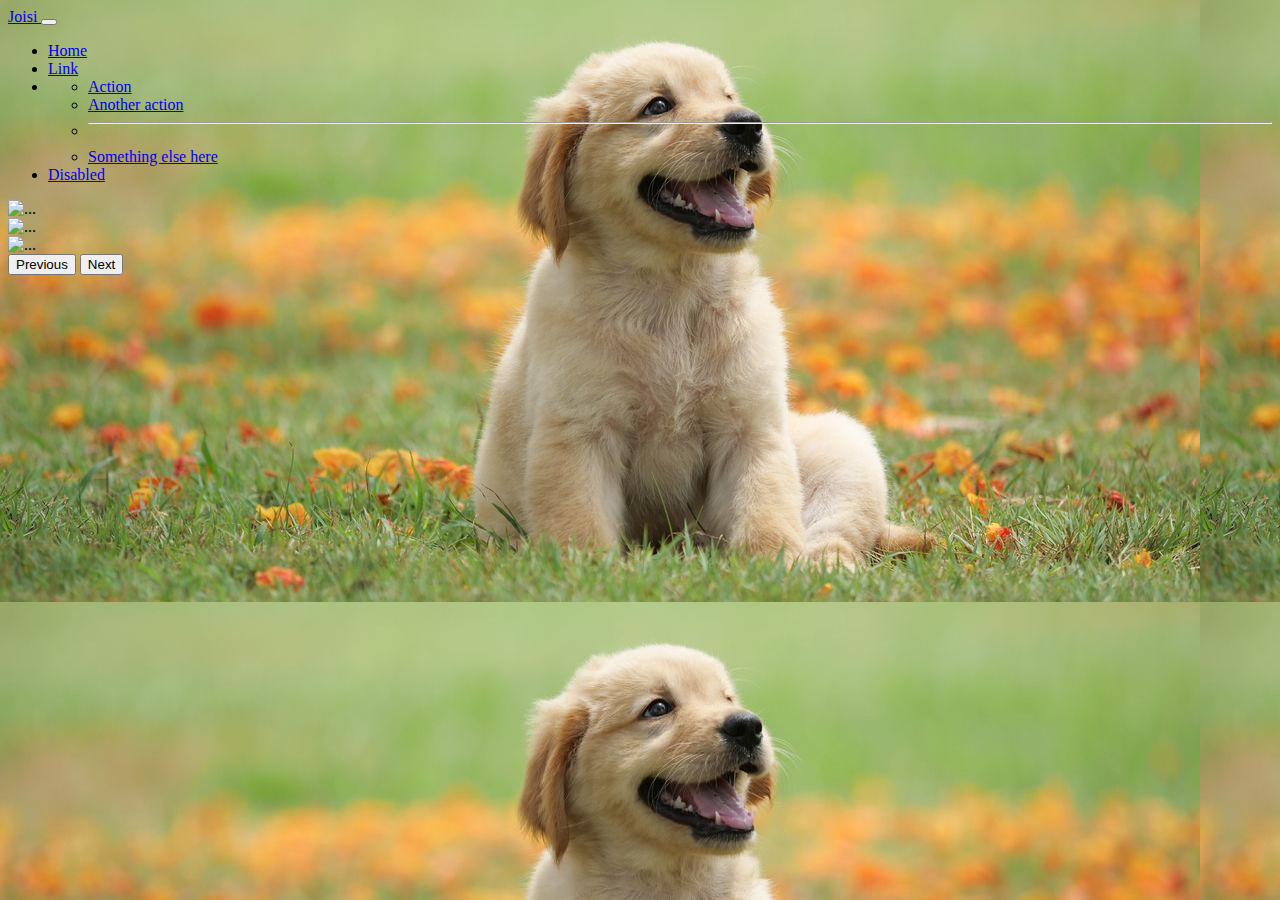
==== index.html @ afbc5b95 "cambio 2" ====
<!DOCTYPE html>
<html>
<head>
    <meta charset='utf-8'>
    <meta http-equiv='X-UA-Compatible' content='IE=edge'>
    <title>
        CUR Sitio Web
    </title>
    <link rel='stylesheet' type='text/css' media='screen' href='Css/style.css'>
    <link href="https://cdn.jsdelivr.net/npm/bootstrap@5.0.0-beta2/dist/css/bootstrap.min.css" rel="stylesheet" integrity="sha384-BmbxuPwQa2lc/FVzBcNJ7UAyJxM6wuqIj61tLrc4wSX0szH/Ev+nYRRuWlolflfl" crossorigin="anonymous">
    <script src="https://cdn.jsdelivr.net/npm/bootstrap@5.0.0-beta2/dist/js/bootstrap.bundle.min.js" integrity="sha384-b5kHyXgcpbZJO/tY9Ul7kGkf1S0CWuKcCD38l8YkeH8z8QjE0GmW1gYU5S9FOnJ0" crossorigin="anonymous"></script>
    <script src="https://cdn.jsdelivr.net/npm/@popperjs/core@2.6.0/dist/umd/popper.min.js" integrity="sha384-KsvD1yqQ1/1+IA7gi3P0tyJcT3vR+NdBTt13hSJ2lnve8agRGXTTyNaBYmCR/Nwi" crossorigin="anonymous"></script>
    <script src="https://cdn.jsdelivr.net/npm/bootstrap@5.0.0-beta2/dist/js/bootstrap.min.js" integrity="sha384-nsg8ua9HAw1y0W1btsyWgBklPnCUAFLuTMS2G72MMONqmOymq585AcH49TLBQObG" crossorigin="anonymous"></script>

</head>
<body>
    <nav class="navbar navbar-expand-lg navbar-light bg-light">
        <div class="container-fluid">
          <a class="navbar-brand" href="#">
              Joisi
          </a>
          <button class="navbar-toggler" type="button" data-bs-toggle="collapse" data-bs-target="#navbarSupportedContent" aria-controls="navbarSupportedContent" aria-expanded="false" aria-label="Toggle navigation">
            <span class="navbar-toggler-icon"></span>
          </button>
          <div class="collapse navbar-collapse" id="navbarSupportedContent">
            <ul class="navbar-nav me-auto mb-2 mb-lg-0">
              <li class="nav-item">
                <a class="nav-link active" aria-current="page" href="#">
                    Home
                </a>
              </li>
              <li class="nav-item">
                <a class="nav-link" href="#">Link</a>
              </li>
              <li class="nav-item dropdown">
                
                <ul class="dropdown-menu" aria-labelledby="navbarDropdown">
                  <li><a class="dropdown-item" href="#">Action</a></li>
                  <li><a class="dropdown-item" href="#">Another action</a></li>
                  <li><hr class="dropdown-divider"></li>
                  <li><a class="dropdown-item" href="#">Something else here</a></li>
                </ul>
              </li>
              <li class="nav-item">
                <a class="nav-link disabled" href="#" tabindex="-1" aria-disabled="true">Disabled</a>
              </li>
            </ul>
            
          </div>
        </div>
      </nav>

      <!-- colocamos el carrusell-->
      <div id="carouselExampleControls" class="carousel slide" data-bs-ride="carousel">
        <div class="carousel-inner">
          <div class="carousel-item active">
            <img src="img/Caballo.jpg" class="d-block w-100" alt="...">
          </div>
          <div class="carousel-item">
            <img src="..." class="d-block w-100" alt="...">
          </div>
          <div class="carousel-item">
            <img src="..." class="d-block w-100" alt="...">
          </div>
        </div>
        <button class="carousel-control-prev" type="button" data-bs-target="#carouselExampleControls"  data-bs-slide="prev">
          <span class="carousel-control-prev-icon" aria-hidden="true"></span>
          <span class="visually-hidden">Previous</span>
        </button>
        <button class="carousel-control-next" type="button" data-bs-target="#carouselExampleControls"  data-bs-slide="next">
          <span class="carousel-control-next-icon" aria-hidden="true"></span>
          <span class="visually-hidden">Next</span>
        </button>
      </div>
</body>
</html>
---- Css/style.css ----
body{
   /* background-color: pink;*/
   background-image: url(../img/dog.jpg);
}
p{ 
    font-family: 'Segoe UI', Tahoma, Geneva, Verdana, sans-serif;
    color: rgb(59, 196, 128);
}
h1{
    font-size: xx-large;
}
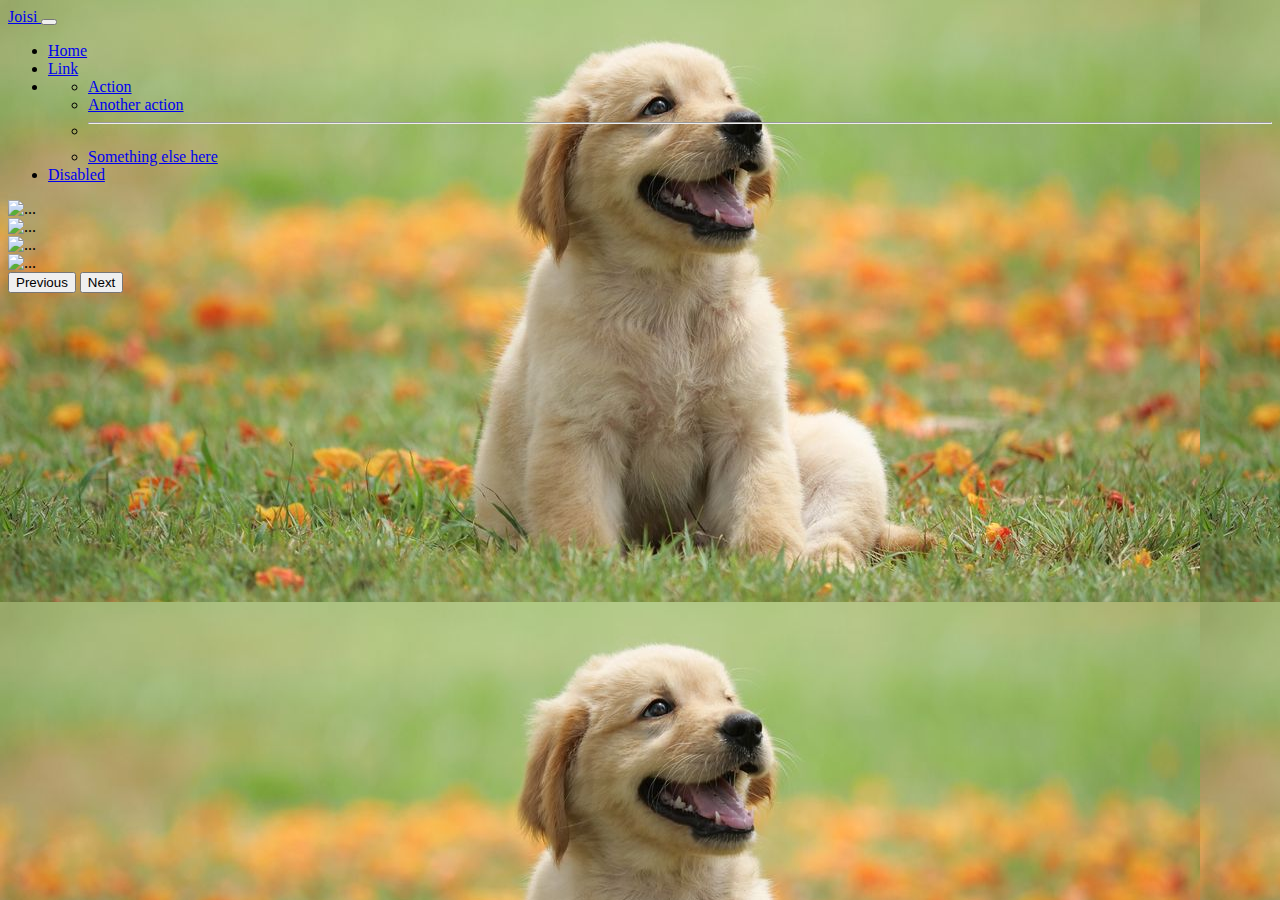
==== commit 10ab72ac: "Cambio imagen" ====
--- a/index.html
+++ b/index.html
@@ -3,7 +3,7 @@
 <head>
     <meta charset='utf-8'>
     <meta http-equiv='X-UA-Compatible' content='IE=edge'>
-    <title>
+    <title>SS
         CUR Sitio Web
     </title>
     <link rel='stylesheet' type='text/css' media='screen' href='Css/style.css'>
@@ -56,6 +56,9 @@
           <div class="carousel-item active">
             <img src="img/Caballo.jpg" class="d-block w-100" alt="...">
           </div>
+          <div class="carousel-item active">
+            <img src="img/C:\Users\user\Pictures\Fondos de Escritorio\90-903617_4k-ultra-hd-minecraft-4k" class="d-block w-100" alt="...">
+          </div>
           <div class="carousel-item">
             <img src="..." class="d-block w-100" alt="...">
           </div>
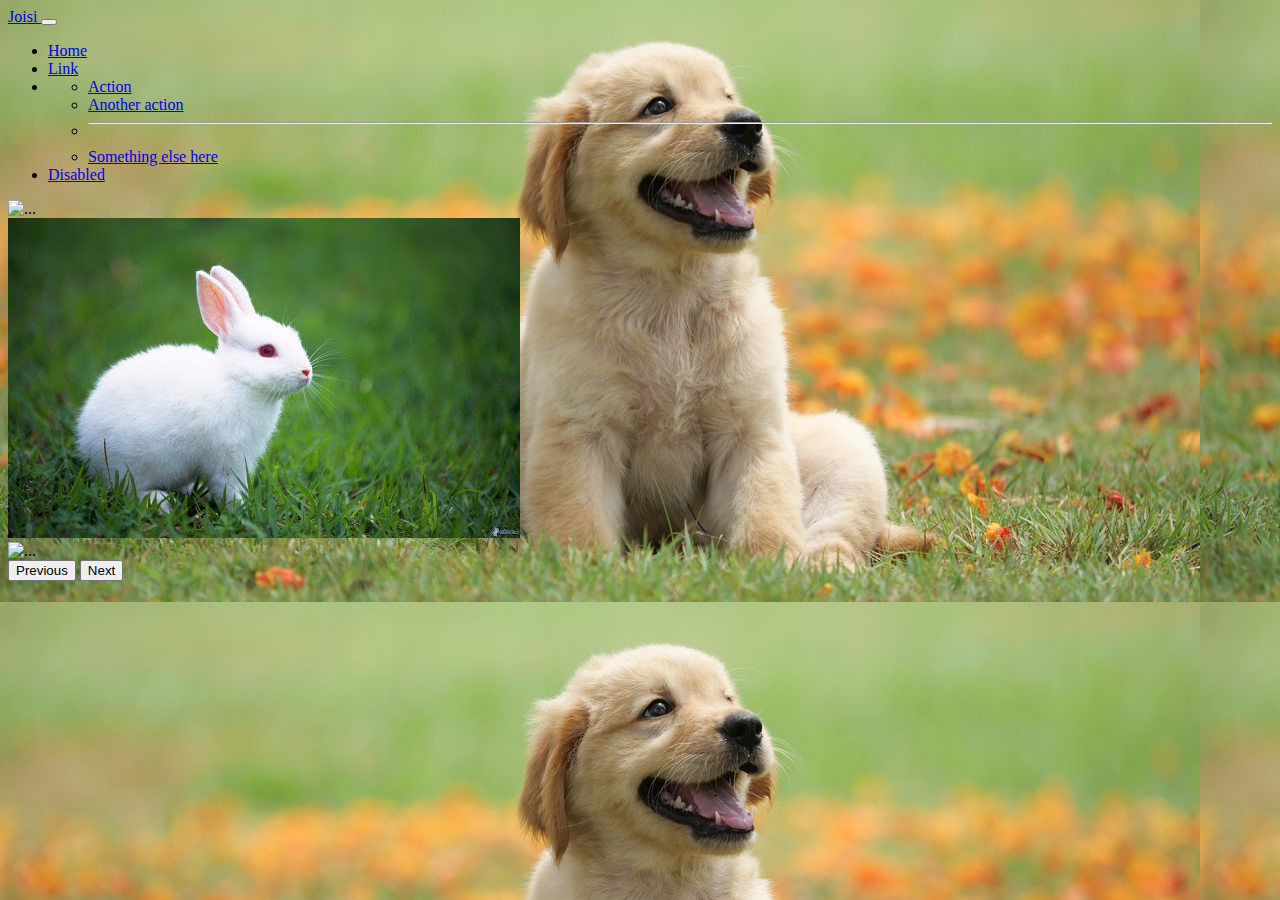
==== commit 1e9f35b8: "cambio" ====
--- a/index.html
+++ b/index.html
@@ -3,7 +3,7 @@
 <head>
     <meta charset='utf-8'>
     <meta http-equiv='X-UA-Compatible' content='IE=edge'>
-    <title>SS
+    <title>
         CUR Sitio Web
     </title>
     <link rel='stylesheet' type='text/css' media='screen' href='Css/style.css'>
@@ -56,11 +56,8 @@
           <div class="carousel-item active">
             <img src="img/Caballo.jpg" class="d-block w-100" alt="...">
           </div>
-          <div class="carousel-item active">
-            <img src="img/C:\Users\user\Pictures\Fondos de Escritorio\90-903617_4k-ultra-hd-minecraft-4k" class="d-block w-100" alt="...">
-          </div>
           <div class="carousel-item">
-            <img src="..." class="d-block w-100" alt="...">
+            <img src="img/conejo.jpg" class="d-block w-100" alt="...">
           </div>
           <div class="carousel-item">
             <img src="..." class="d-block w-100" alt="...">
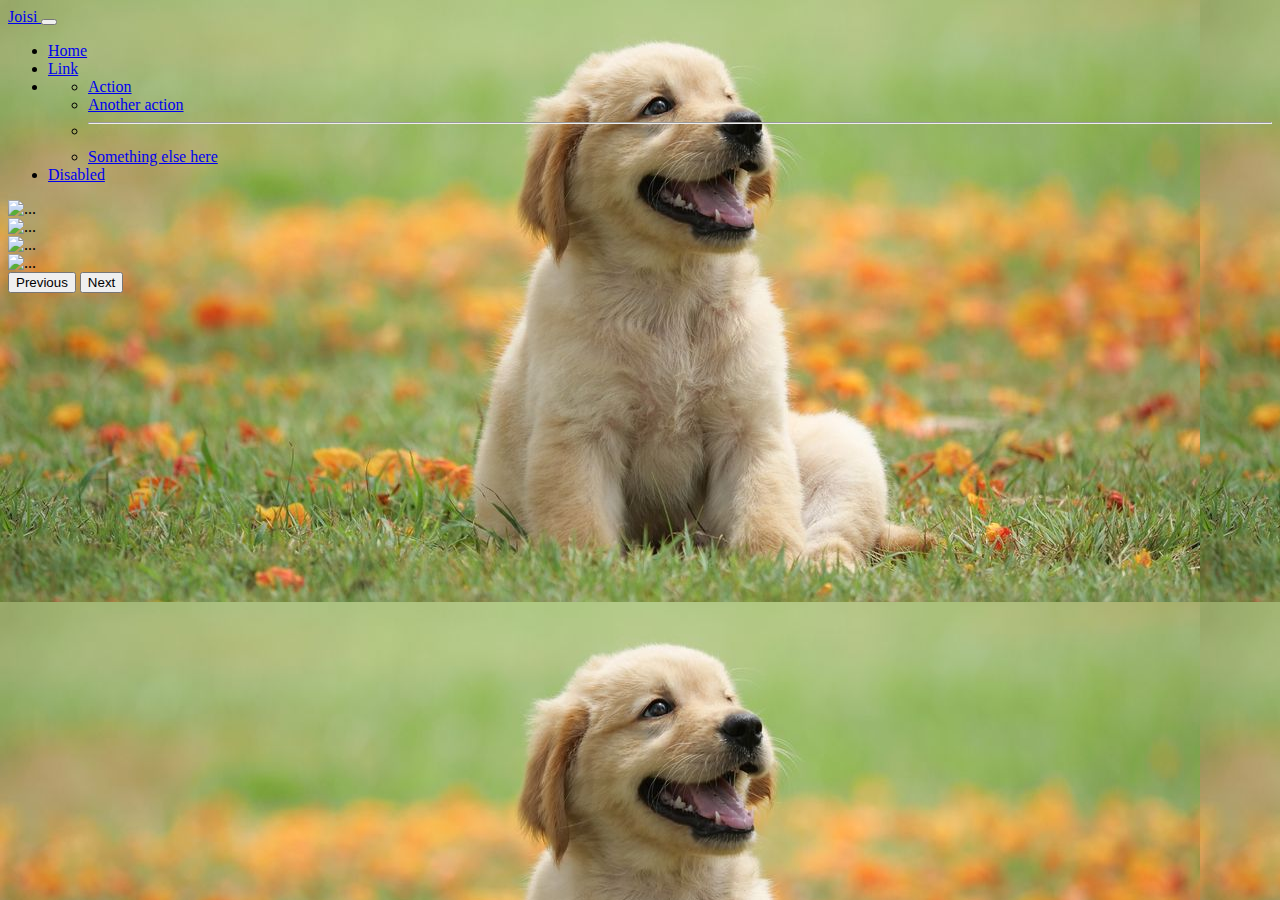
==== commit 310ca07f: "MicambioImg" ====
--- a/index.html
+++ b/index.html
@@ -3,7 +3,7 @@
 <head>
     <meta charset='utf-8'>
     <meta http-equiv='X-UA-Compatible' content='IE=edge'>
-    <title>
+    <title>SS
         CUR Sitio Web
     </title>
     <link rel='stylesheet' type='text/css' media='screen' href='Css/style.css'>
@@ -56,8 +56,11 @@
           <div class="carousel-item active">
             <img src="img/Caballo.jpg" class="d-block w-100" alt="...">
           </div>
+          <div class="carousel-item active">
+            <img src="C:\Users\user\Pictures\Fondos de Escritorio\90-903617_4k-ultra-hd-minecraft-4k" class="d-block w-100" alt="...">
+          </div>
           <div class="carousel-item">
-            <img src="img/conejo.jpg" class="d-block w-100" alt="...">
+            <img src="..." class="d-block w-100" alt="...">
           </div>
           <div class="carousel-item">
             <img src="..." class="d-block w-100" alt="...">
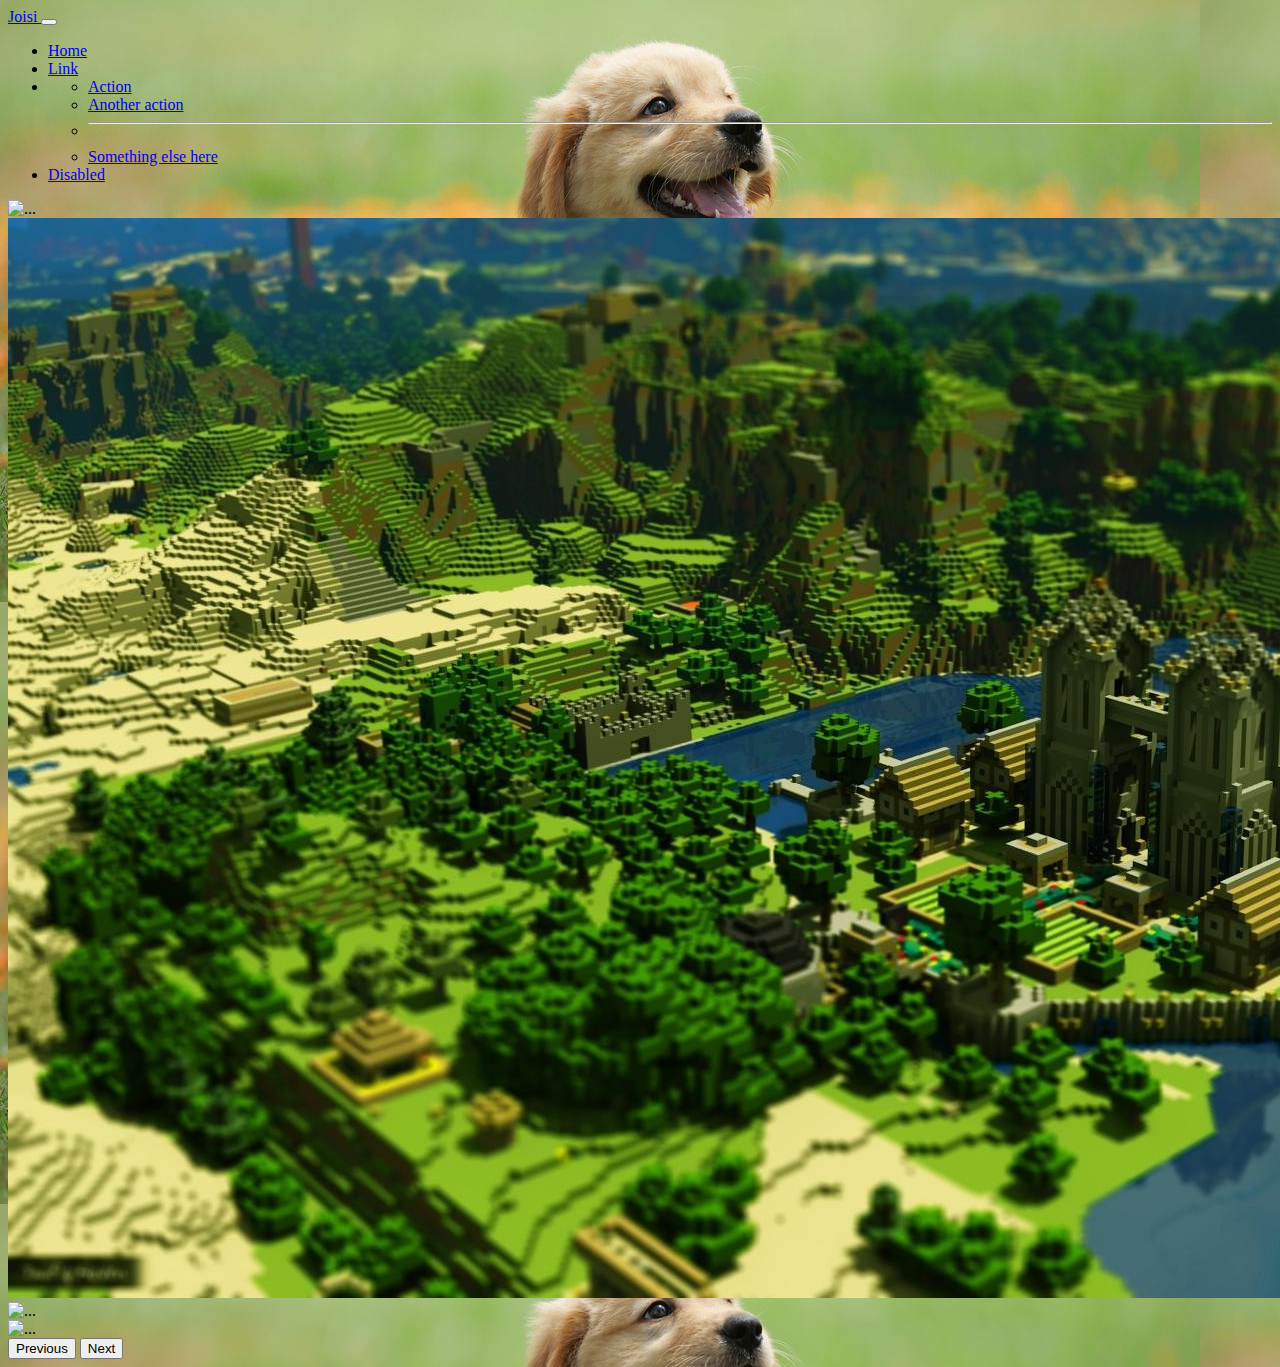
==== commit 9f629905: "Cambio por parte de joel" ====
--- a/index.html
+++ b/index.html
@@ -57,7 +57,7 @@
             <img src="img/Caballo.jpg" class="d-block w-100" alt="...">
           </div>
           <div class="carousel-item active">
-            <img src="C:\Users\user\Pictures\Fondos de Escritorio\90-903617_4k-ultra-hd-minecraft-4k" class="d-block w-100" alt="...">
+            <img src="img/90-903617_4k-ultra-hd-minecraft-4k.jpg" class="d-block w-100" alt="...">
           </div>
           <div class="carousel-item">
             <img src="..." class="d-block w-100" alt="...">
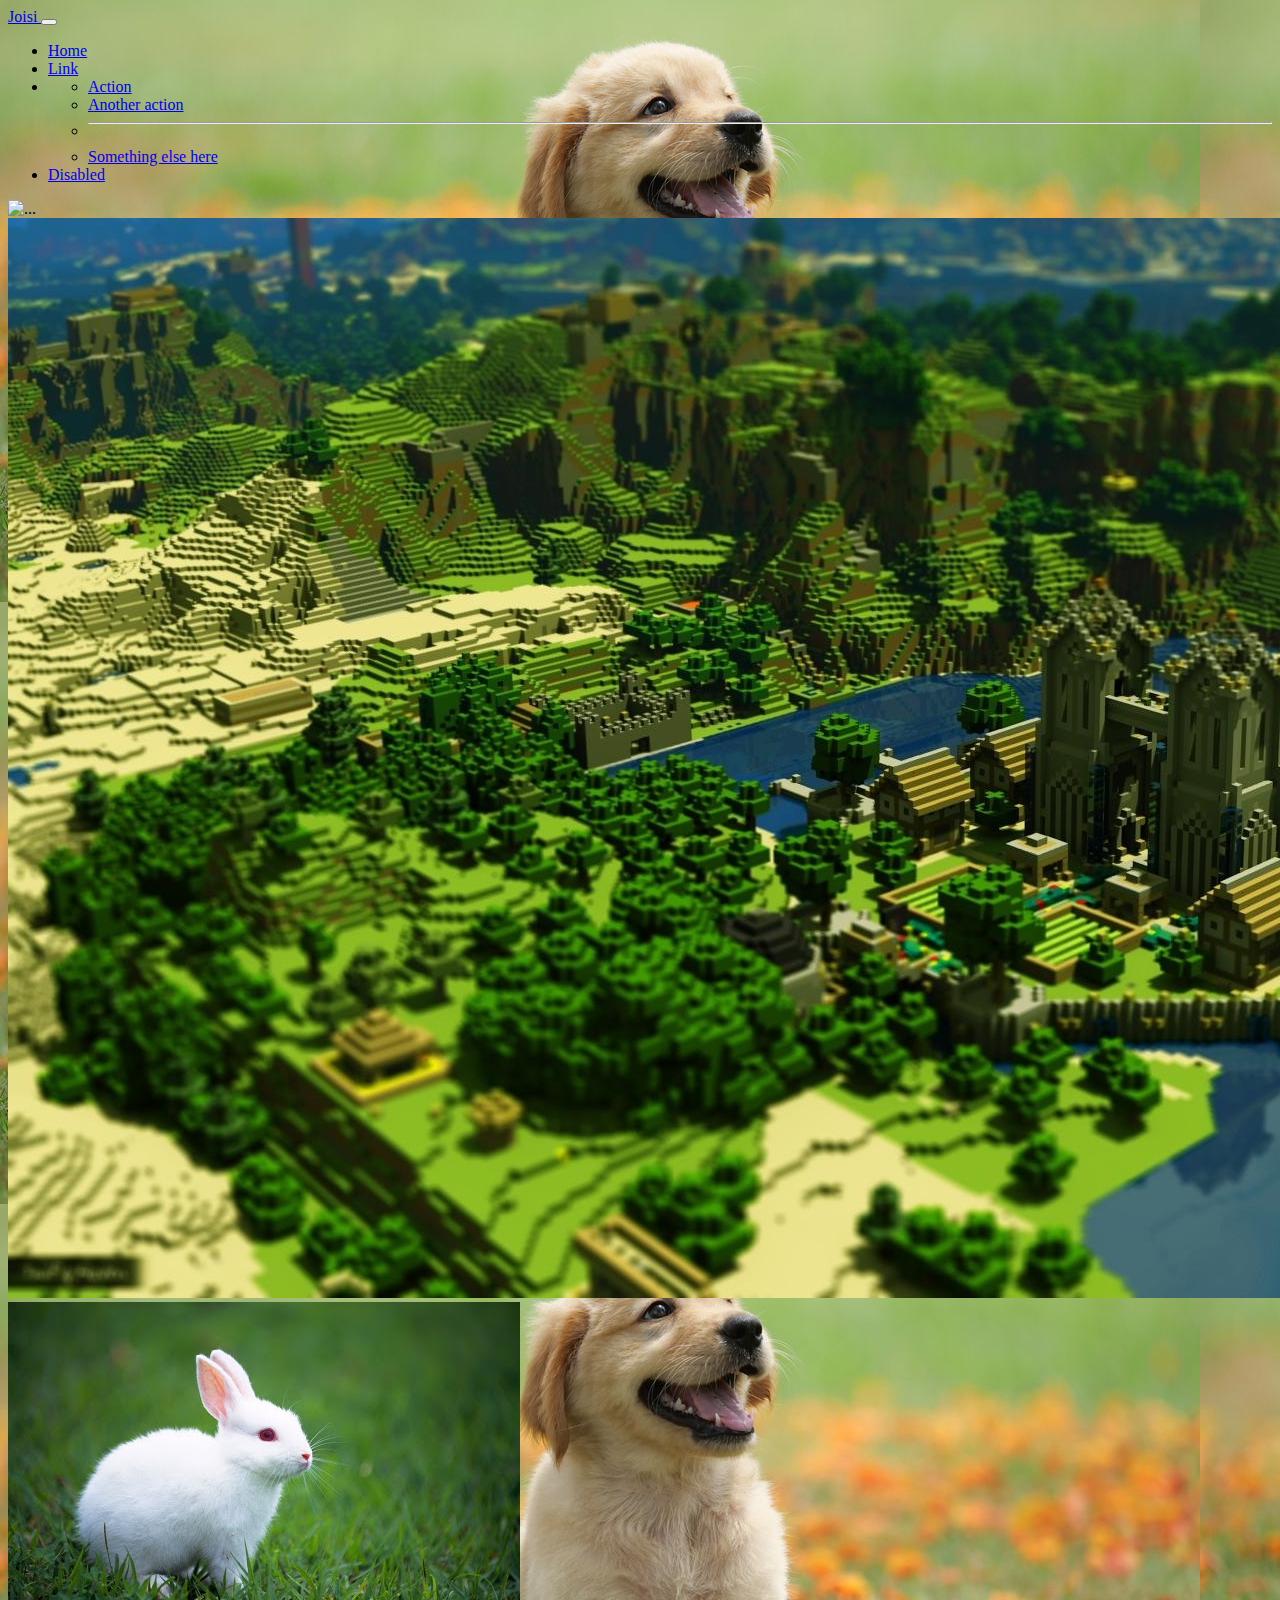
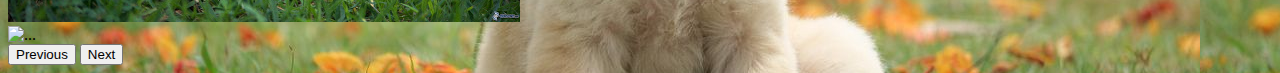
==== commit 4e1d94a2: "Merge branch 'main' of https://github.com/winsignares/CURWEB" ====
--- a/index.html
+++ b/index.html
@@ -60,7 +60,7 @@
             <img src="img/90-903617_4k-ultra-hd-minecraft-4k.jpg" class="d-block w-100" alt="...">
           </div>
           <div class="carousel-item">
-            <img src="..." class="d-block w-100" alt="...">
+            <img src="img/conejo.jpg" class="d-block w-100" alt="...">
           </div>
           <div class="carousel-item">
             <img src="..." class="d-block w-100" alt="...">
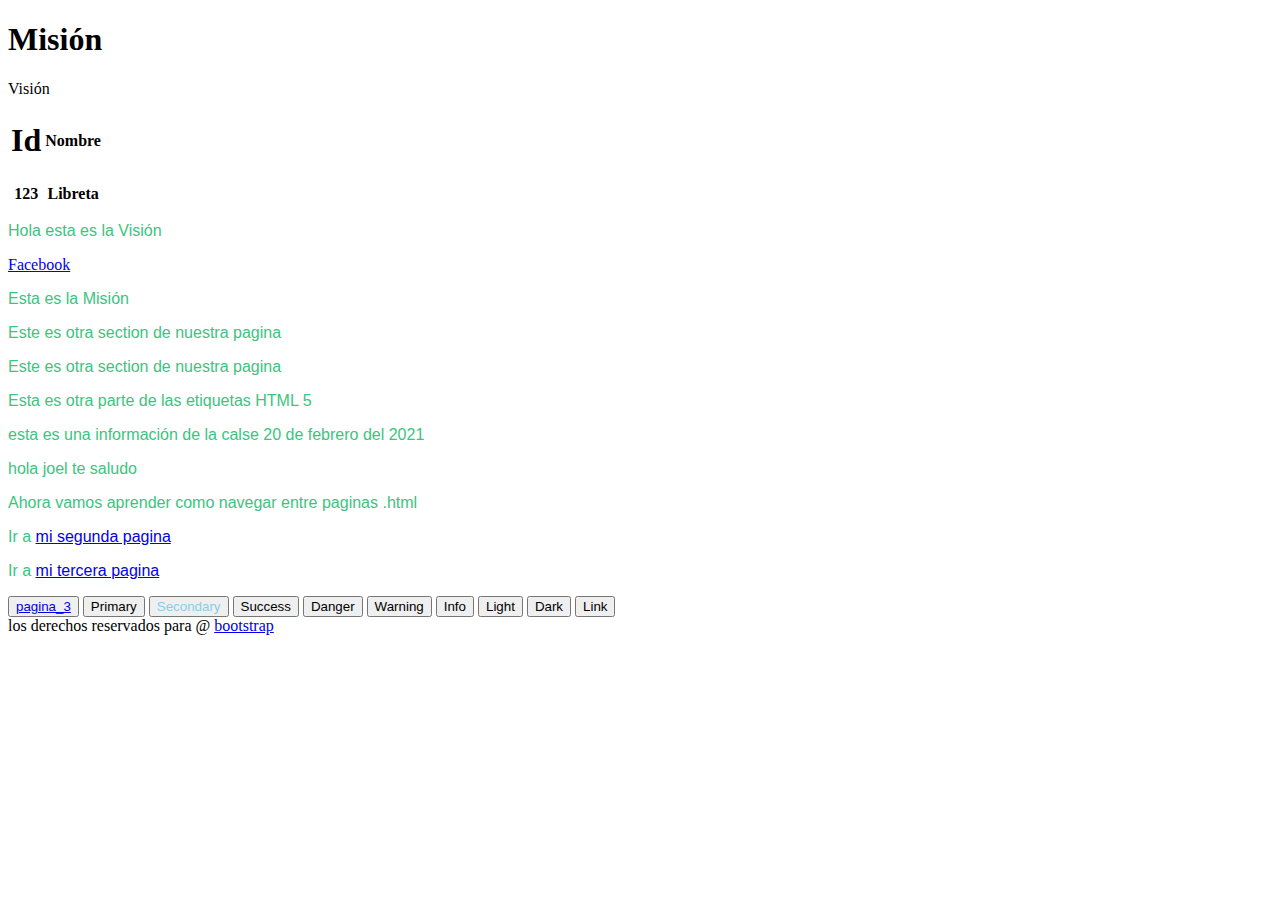
==== commit ef7fe051: "cambio" ====
--- a/index.html
+++ b/index.html
@@ -3,77 +3,110 @@
 <head>
     <meta charset='utf-8'>
     <meta http-equiv='X-UA-Compatible' content='IE=edge'>
-    <title>SS
+    <title>
         CUR Sitio Web
     </title>
     <link rel='stylesheet' type='text/css' media='screen' href='Css/style.css'>
-    <link href="https://cdn.jsdelivr.net/npm/bootstrap@5.0.0-beta2/dist/css/bootstrap.min.css" rel="stylesheet" integrity="sha384-BmbxuPwQa2lc/FVzBcNJ7UAyJxM6wuqIj61tLrc4wSX0szH/Ev+nYRRuWlolflfl" crossorigin="anonymous">
-    <script src="https://cdn.jsdelivr.net/npm/bootstrap@5.0.0-beta2/dist/js/bootstrap.bundle.min.js" integrity="sha384-b5kHyXgcpbZJO/tY9Ul7kGkf1S0CWuKcCD38l8YkeH8z8QjE0GmW1gYU5S9FOnJ0" crossorigin="anonymous"></script>
-    <script src="https://cdn.jsdelivr.net/npm/@popperjs/core@2.6.0/dist/umd/popper.min.js" integrity="sha384-KsvD1yqQ1/1+IA7gi3P0tyJcT3vR+NdBTt13hSJ2lnve8agRGXTTyNaBYmCR/Nwi" crossorigin="anonymous"></script>
-    <script src="https://cdn.jsdelivr.net/npm/bootstrap@5.0.0-beta2/dist/js/bootstrap.min.js" integrity="sha384-nsg8ua9HAw1y0W1btsyWgBklPnCUAFLuTMS2G72MMONqmOymq585AcH49TLBQObG" crossorigin="anonymous"></script>
-
+    
 </head>
 <body>
-    <nav class="navbar navbar-expand-lg navbar-light bg-light">
-        <div class="container-fluid">
-          <a class="navbar-brand" href="#">
-              Joisi
-          </a>
-          <button class="navbar-toggler" type="button" data-bs-toggle="collapse" data-bs-target="#navbarSupportedContent" aria-controls="navbarSupportedContent" aria-expanded="false" aria-label="Toggle navigation">
-            <span class="navbar-toggler-icon"></span>
-          </button>
-          <div class="collapse navbar-collapse" id="navbarSupportedContent">
-            <ul class="navbar-nav me-auto mb-2 mb-lg-0">
-              <li class="nav-item">
-                <a class="nav-link active" aria-current="page" href="#">
-                    Home
-                </a>
-              </li>
-              <li class="nav-item">
-                <a class="nav-link" href="#">Link</a>
-              </li>
-              <li class="nav-item dropdown">
-                
-                <ul class="dropdown-menu" aria-labelledby="navbarDropdown">
-                  <li><a class="dropdown-item" href="#">Action</a></li>
-                  <li><a class="dropdown-item" href="#">Another action</a></li>
-                  <li><hr class="dropdown-divider"></li>
-                  <li><a class="dropdown-item" href="#">Something else here</a></li>
-                </ul>
-              </li>
-              <li class="nav-item">
-                <a class="nav-link disabled" href="#" tabindex="-1" aria-disabled="true">Disabled</a>
-              </li>
-            </ul>
-            
-          </div>
-        </div>
-      </nav>
+    <!-- Creamos nuestra etiqueta Header -->
+    <header>
+        <nav>
+            <li>
+              <h1>
+                Misión
+              </h1>  
+            </li>
+            <li>
+                Visión
+            </li>
+        </nav>
+    </header>
+    <section>
+        <table border="0" >
+            <thead>
+                <th>
+                    <h1>
+                        Id
+                    </h1>
+                </th>
+                <th>
+                    Nombre                    
+                </th>
+            </thead>
+            <tbody>
+                <th>
+                    123
+                </th>
+                <th>
+                    Libreta
+                </th>
+            </tbody>
+            <tfoot>
 
-      <!-- colocamos el carrusell-->
-      <div id="carouselExampleControls" class="carousel slide" data-bs-ride="carousel">
-        <div class="carousel-inner">
-          <div class="carousel-item active">
-            <img src="img/Caballo.jpg" class="d-block w-100" alt="...">
-          </div>
-          <div class="carousel-item active">
-            <img src="img/90-903617_4k-ultra-hd-minecraft-4k.jpg" class="d-block w-100" alt="...">
-          </div>
-          <div class="carousel-item">
-            <img src="img/conejo.jpg" class="d-block w-100" alt="...">
-          </div>
-          <div class="carousel-item">
-            <img src="..." class="d-block w-100" alt="...">
-          </div>
-        </div>
-        <button class="carousel-control-prev" type="button" data-bs-target="#carouselExampleControls"  data-bs-slide="prev">
-          <span class="carousel-control-prev-icon" aria-hidden="true"></span>
-          <span class="visually-hidden">Previous</span>
-        </button>
-        <button class="carousel-control-next" type="button" data-bs-target="#carouselExampleControls"  data-bs-slide="next">
-          <span class="carousel-control-next-icon" aria-hidden="true"></span>
-          <span class="visually-hidden">Next</span>
-        </button>
-      </div>
+            </tfoot>
+        </table>
+        <p>
+           Hola esta es la Visión
+        </p>
+        <a href="http://www.facebook.com">Facebook</a>
+    </section>
+    <section>
+        <p>
+            Esta es la Misión
+        </p>
+    </section>
+    <section>
+        <p>
+            Este es otra section de nuestra pagina
+        </p>
+    </section>
+    <section>
+        <p>
+            Este es otra section de nuestra pagina
+        </p>
+    </section>
+    <aside>
+        <p>
+            Esta es otra parte de las etiquetas HTML 5
+        </p>
+        <p>
+            esta es una información de la calse 20 de febrero del 2021
+        </p>
+        <P>
+            hola joel te saludo
+        </P>
+        <P> 
+            Ahora vamos aprender como navegar entre paginas .html
+
+        </P>
+        
+        <p>
+            Ir a <a href="mipaginados.html"> mi segunda pagina </a>
+        </p>
+        <p>
+            Ir a <a href="mipagina3.html"> mi tercera pagina </a>
+        </p>
+    </aside>
+
+    <footer>
+        <button type="button" class="btn btn-outline-success"><a href="mipagina3.html">pagina_3</a></button>
+        <button type="button" class="btn btn-primary">Primary</button>
+<button style="color: skyblue;"   type="button" class="btn btn-secondary">Secondary</button>
+<button type="button" class="btn btn-success">Success</button>
+<button type="button" class="btn btn-danger">Danger</button>
+<button type="button" class="btn btn-warning">Warning</button>
+<button type="button" class="btn btn-info">Info</button>
+<button type="button" class="btn btn-light">Light</button>
+<button type="button" class="btn btn-dark">Dark</button>
+
+<button type="button" class="btn btn-link">Link</button>
+       <div>
+           <a>los derechos reservados para @ <a href="#"> bootstrap</a> 
+       </div>
+       
+        
+    </footer>
 </body>
 </html>--- a/Css/style.css
+++ b/Css/style.css
@@ -1,6 +1,6 @@
 body{
    /* background-color: pink;*/
-   background-image: url(../img/dog.jpg);
+   background-image: url(fondo.jpg);
 }
 p{ 
     font-family: 'Segoe UI', Tahoma, Geneva, Verdana, sans-serif;
